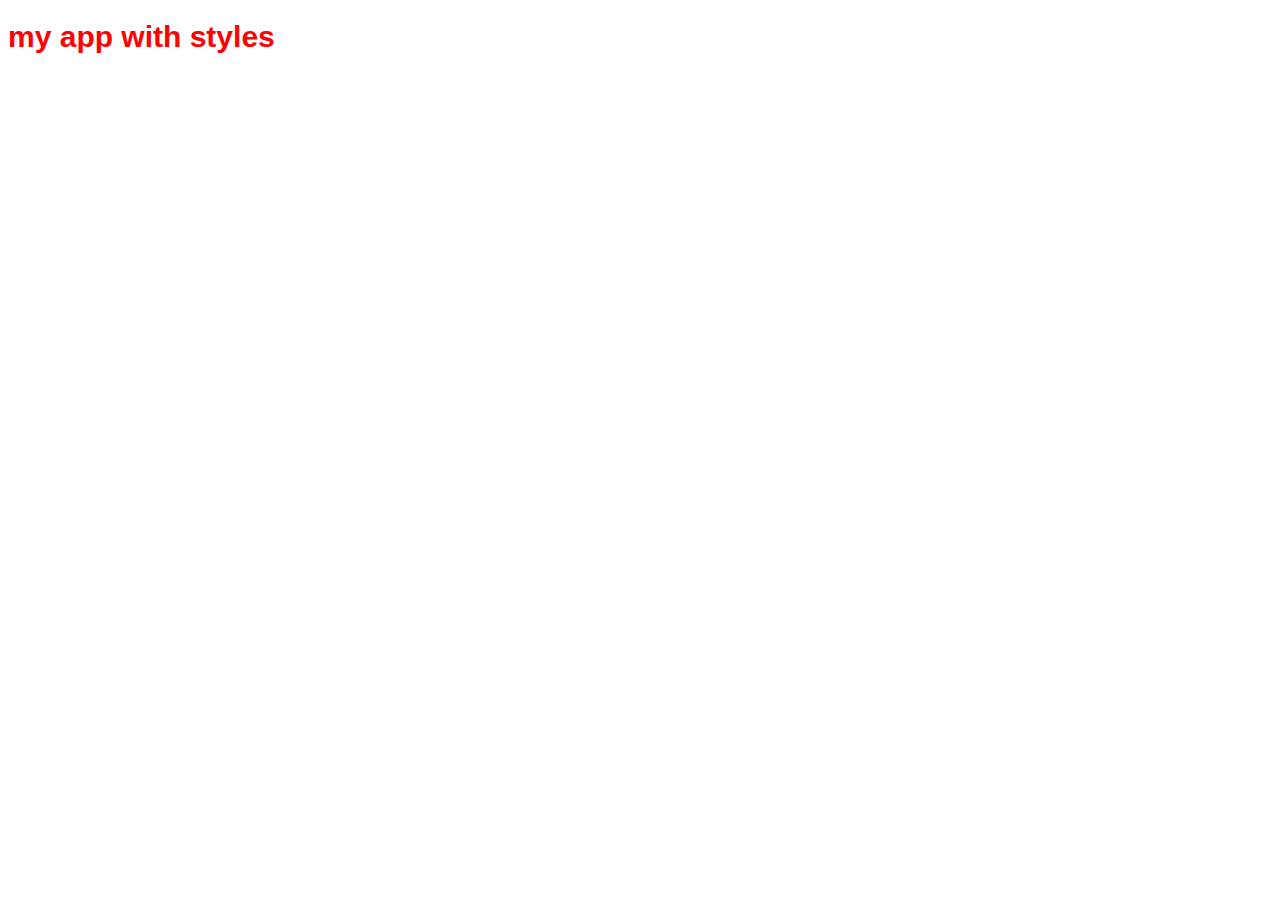
==== index.html @ 97d391eb "index.html & headers.css files are added" ====
<!DOCTYPE html>
<html lang="en">
<head>
  <meta charset="UTF-8">
  <meta name="viewport" content="width=device-width, initial-scale=1.0">
  <meta http-equiv="X-UA-Compatible" content="ie=edge">
  <link rel="stylesheet" href="headers.css">
  <title>Document</title>
</head>
<body>
  <h1>my app with styles</h1>
</body>
</html>
---- headers.css ----
h1 {
  font-size: 30px;
  font-family: 'Franklin Gothic Medium', 'Arial Narrow', Arial, sans-serif;
  color: red;
}
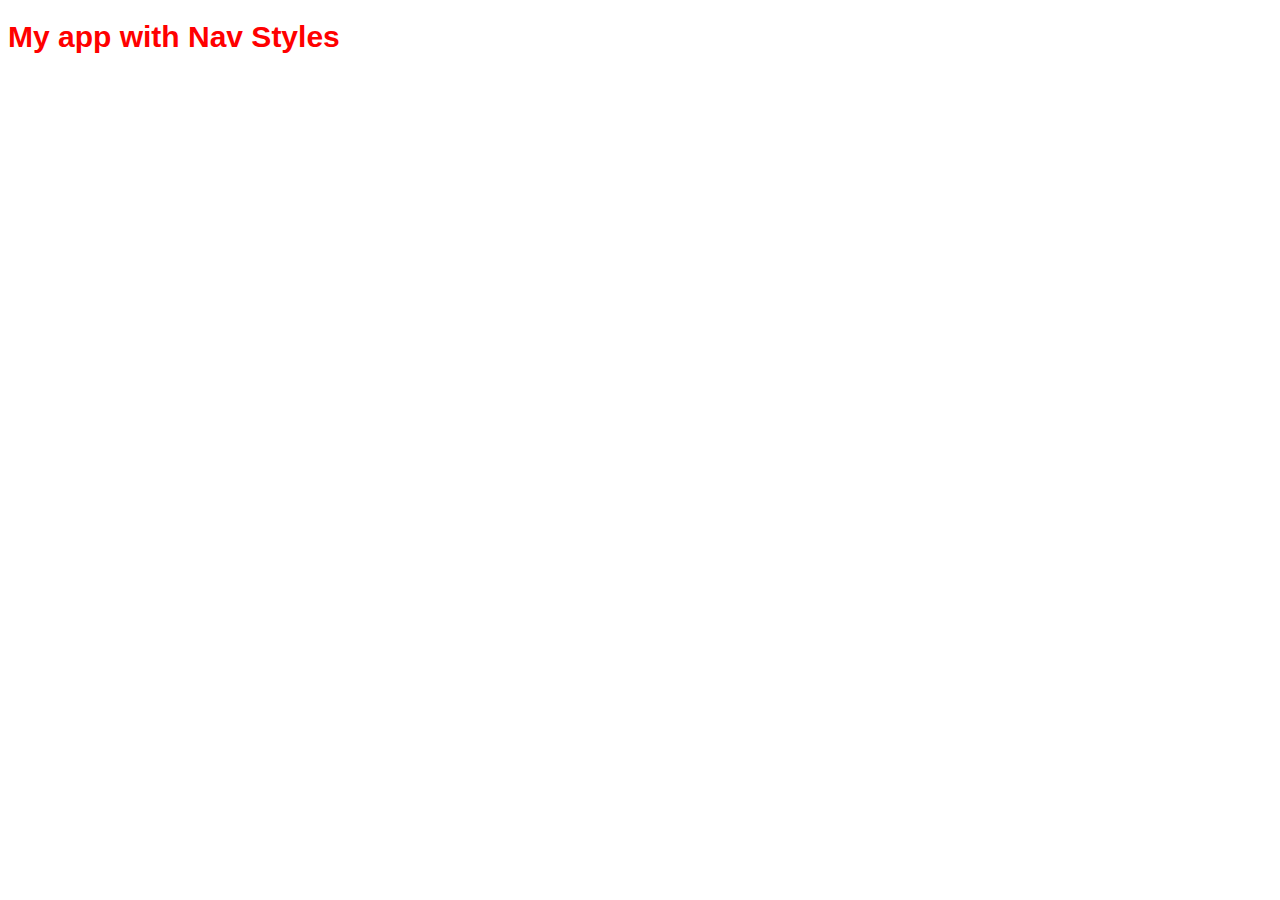
==== commit c0e6f8cd: "added a new css file called nav.css" ====
--- a/index.html
+++ b/index.html
@@ -1,13 +1,14 @@
 <!DOCTYPE html>
 <html lang="en">
-<head>
-  <meta charset="UTF-8">
-  <meta name="viewport" content="width=device-width, initial-scale=1.0">
-  <meta http-equiv="X-UA-Compatible" content="ie=edge">
-  <link rel="stylesheet" href="headers.css">
-  <title>Document</title>
-</head>
-<body>
-  <h1>my app with styles</h1>
-</body>
-</html>+  <head>
+    <meta charset="UTF-8" />
+    <meta name="viewport" content="width=device-width, initial-scale=1.0" />
+    <meta http-equiv="X-UA-Compatible" content="ie=edge" />
+    <link rel="stylesheet" href="headers.css" />
+    <link rel="stylesheet" href="nav.css" />
+    <title>Document</title>
+  </head>
+  <body>
+    <h1>My app with Nav Styles</h1>
+  </body>
+</html>
--- a/nav.css
+++ b/nav.css
@@ -0,0 +1,3 @@
+ul {
+  list-style-type: none;
+}
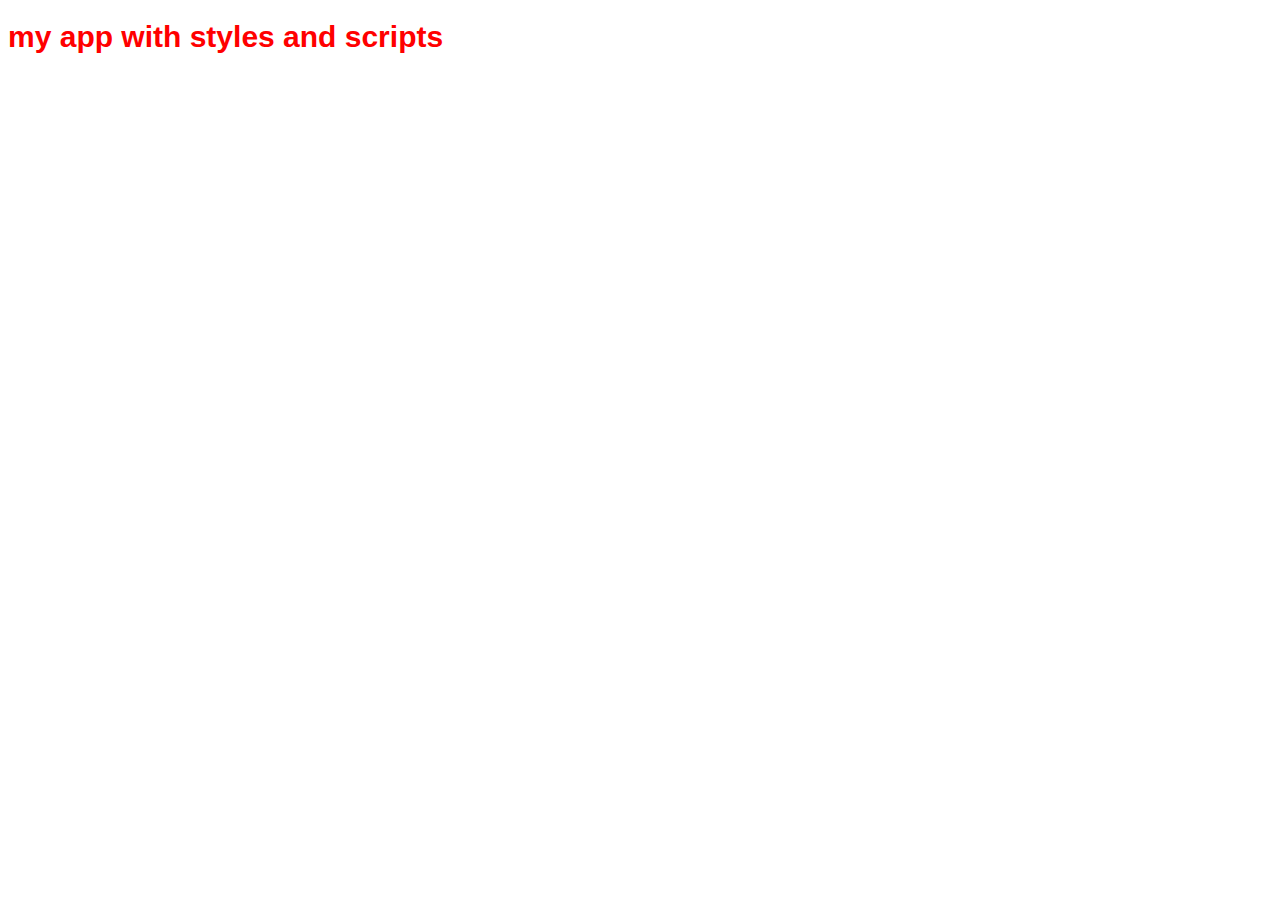
==== commit 3aed1d86: "added app.js file" ====
--- a/index.html
+++ b/index.html
@@ -1,14 +1,14 @@
 <!DOCTYPE html>
 <html lang="en">
-  <head>
-    <meta charset="UTF-8" />
-    <meta name="viewport" content="width=device-width, initial-scale=1.0" />
-    <meta http-equiv="X-UA-Compatible" content="ie=edge" />
-    <link rel="stylesheet" href="headers.css" />
-    <link rel="stylesheet" href="nav.css" />
-    <title>Document</title>
-  </head>
-  <body>
-    <h1>My app with Nav Styles</h1>
-  </body>
-</html>
+<head>
+  <meta charset="UTF-8">
+  <meta name="viewport" content="width=device-width, initial-scale=1.0">
+  <meta http-equiv="X-UA-Compatible" content="ie=edge">
+  <link rel="stylesheet" href="headers.css">
+  <title>Document</title>
+</head>
+<body>
+  <h1>my app with styles and scripts</h1>
+  <script src="app.js"></script>
+</body>
+</html>